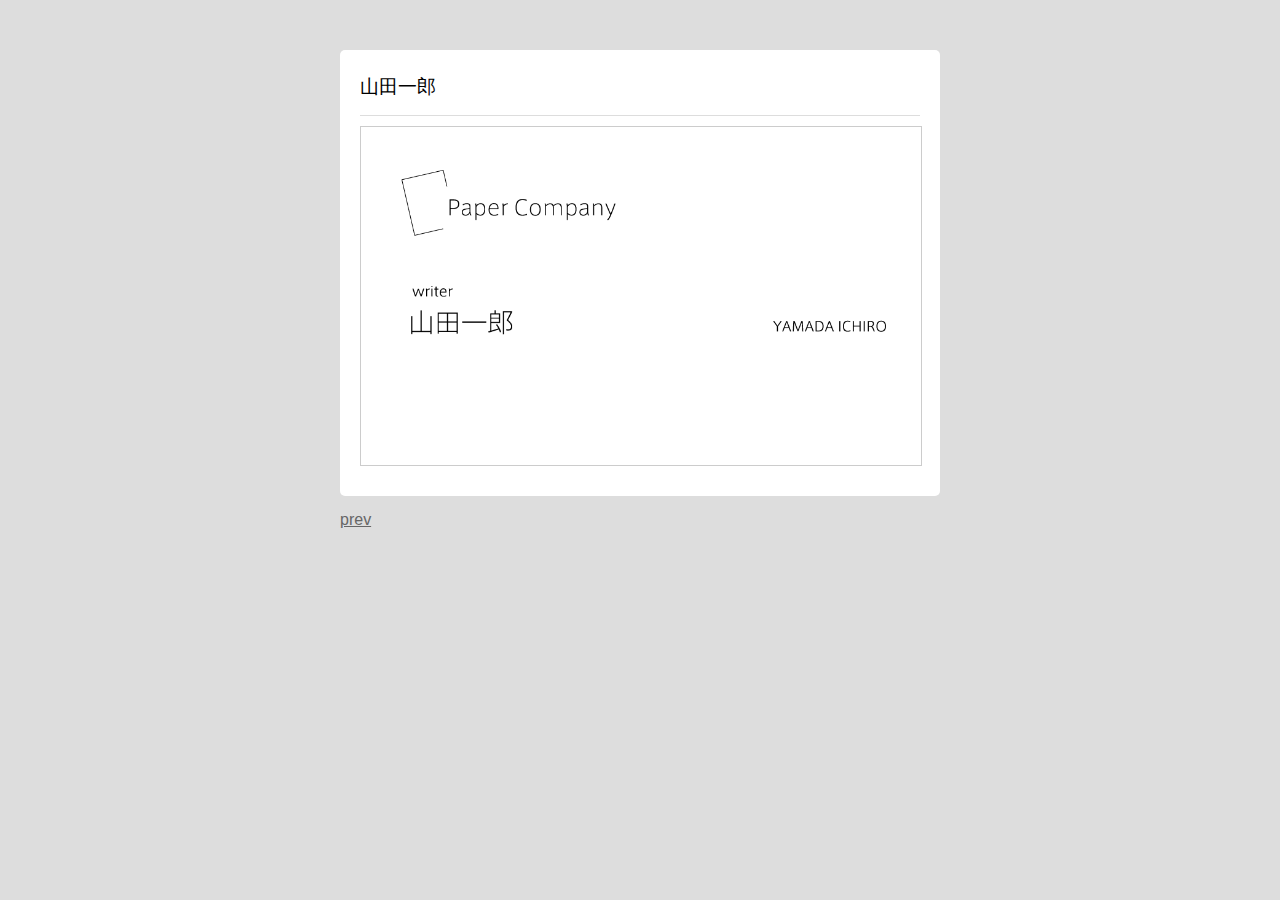
==== namecard.html @ 7b3894d4 "Initial commit" ====
<!DOCTYPE html>
<html lang="ja">
  <head>
    <meta charset="UTF-8" />
    <meta name="viewport" content="width=device-width, initial-scale=1.0" />
    <title>smple page</title>
    <link rel="stylesheet" href="./style.css" />
  </head>
  <body>
    <div id="container">
      <div class="info">
        <div class="name">山田一郎</div>
        <div class="txt">
          <img class="frame" src="./images/namecard.png" alt="">
        </div>
      </div>
      <div class="btns">
        <a class="prev btn" href="./prev.html">prev</a>
        
      </div>

    </div>
  </body>
</html>
---- style.css ----
body{
  font-family: "Helvetica Neue",Arial,"Hiragino Kaku Gothic ProN","Hiragino Sans",Meiryo,sans-serif;
  margin: 0;
  padding: 20px;
  background-color: #ddd;
  line-height: 1.8;
}

img{
  max-width: 100%;
  height: auto;
}

img.frame{
  border: 1px solid #ccc;
}

#container{
  max-width: 600px;
  margin: 30px auto;
}

.info{
  background-color: #fff;
  padding: 20px;
  margin-bottom: 10px;
  border-radius: 5px;
}

.name{
  margin-bottom: 10px;
  padding-bottom: 10px;
  font-size: 1.2em;
  border-bottom: 1px solid #ddd;
}

.btns{
  display: flex;
}

.btns .btn{
  color: #666;
}

.btns .next{
  margin-left: auto;
}

.btns .prev{
  margin-right: auto;
}
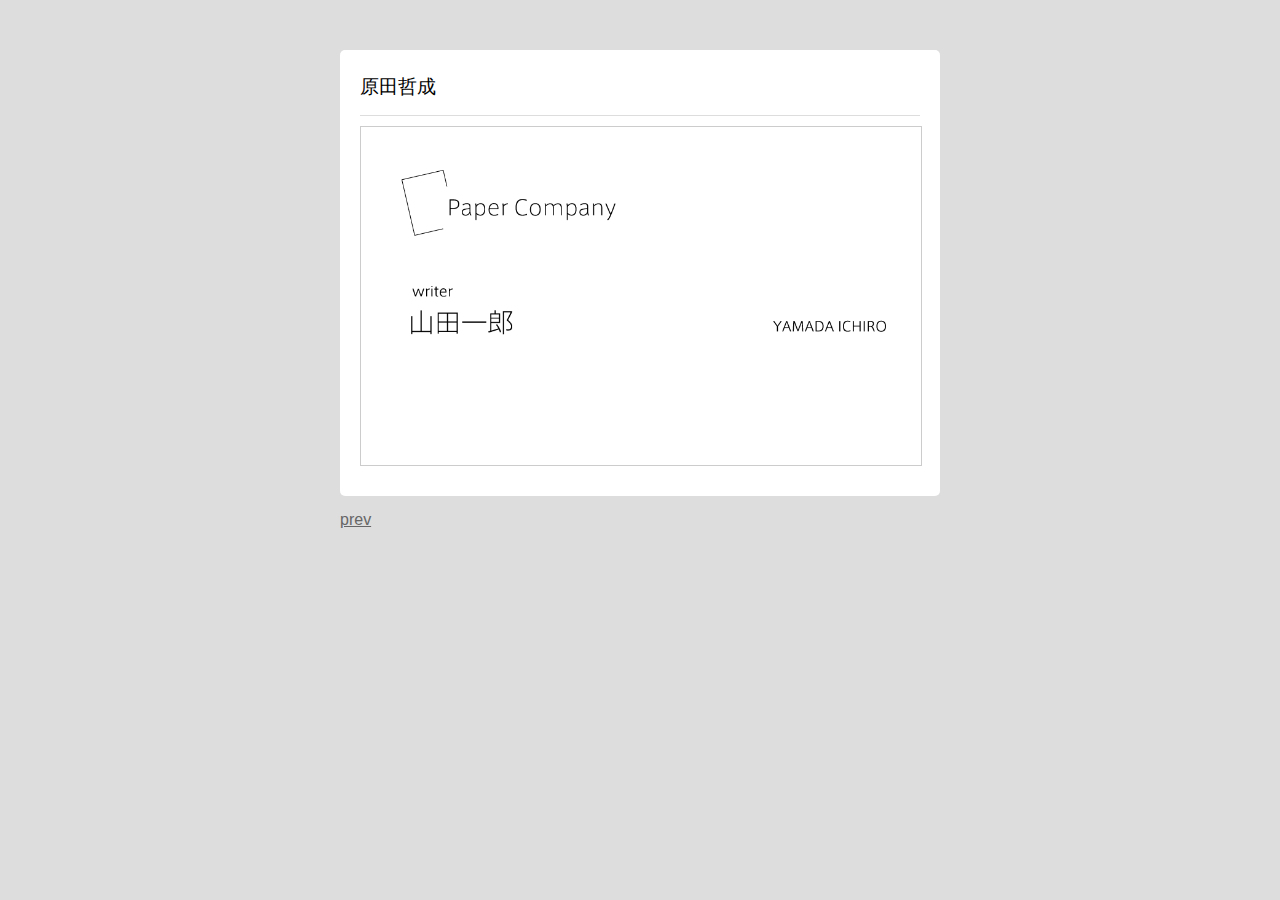
==== commit cbb3a00d: "namecard.html" ====
--- a/namecard.html
+++ b/namecard.html
@@ -9,7 +9,7 @@
   <body>
     <div id="container">
       <div class="info">
-        <div class="name">山田一郎</div>
+        <div class="name">原田哲成</div>
         <div class="txt">
           <img class="frame" src="./images/namecard.png" alt="">
         </div>
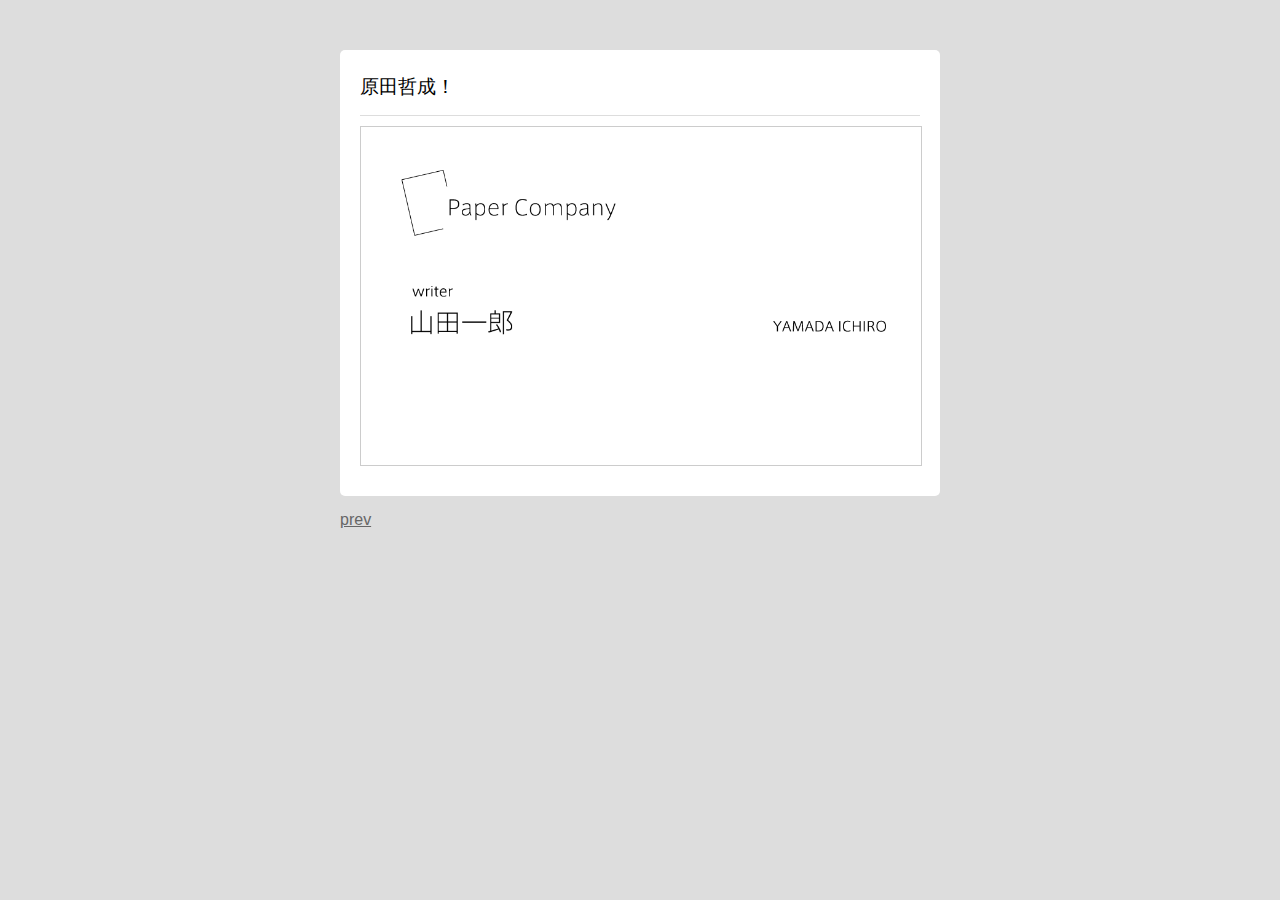
==== commit 32b1fa50: "ファイルの置き換え" ====
--- a/namecard.html
+++ b/namecard.html
@@ -9,7 +9,7 @@
   <body>
     <div id="container">
       <div class="info">
-        <div class="name">原田哲成</div>
+        <div class="name">原田哲成！</div>
         <div class="txt">
           <img class="frame" src="./images/namecard.png" alt="">
         </div>
